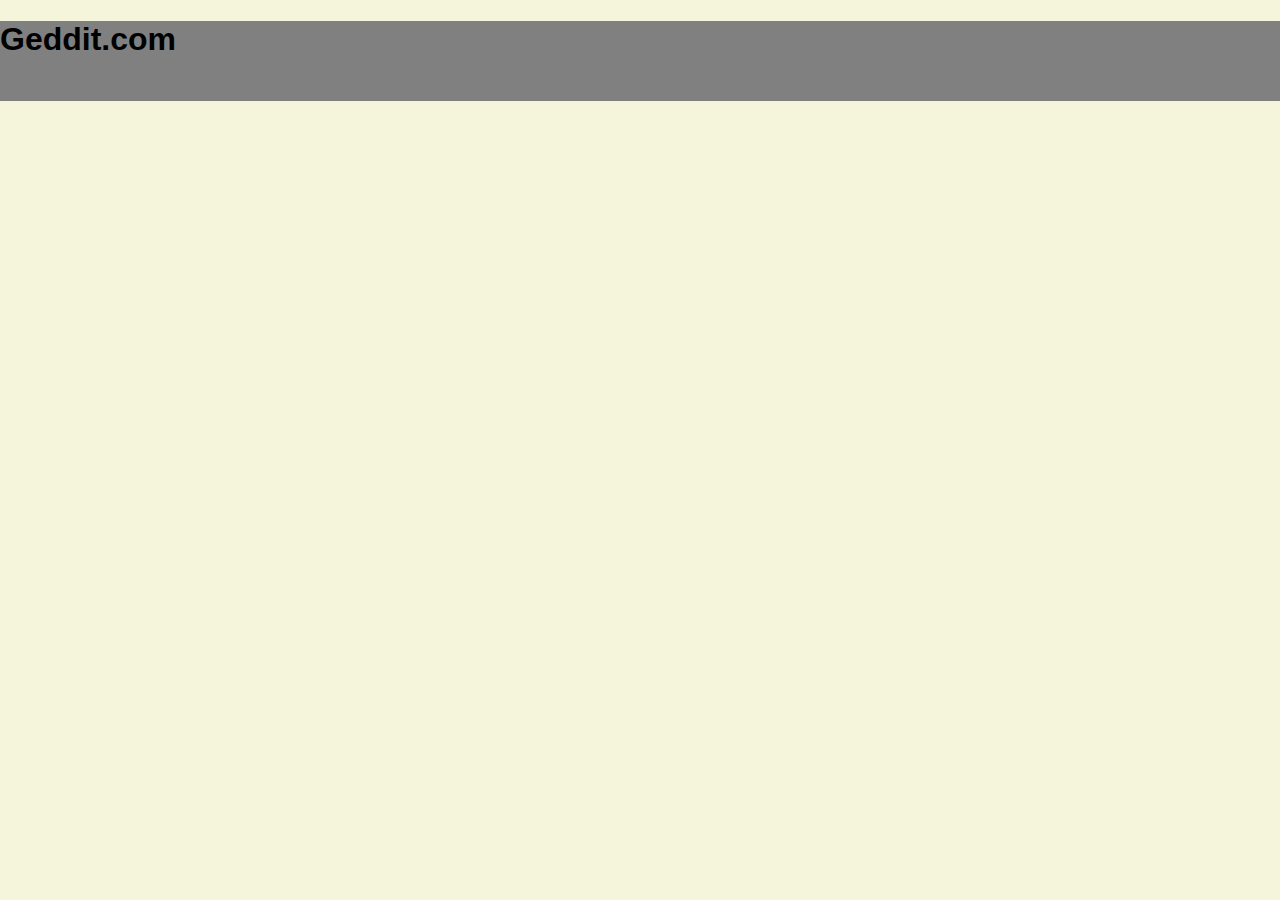
==== index.html @ c532262d "new repo" ====
<!DOCTYPE html>
<html>
  <head>
        <title> Geddit </title>
        <link rel="stylesheet" href="styles.css">
        <script type="text/javascript" src="pupper.js"></script>
  </head>
  <body>
      <div id = "header">
        <h1>
            Geddit.com
        </h1>
      </div>
  </body>
</html>
---- styles.css ----
body {
    background-color: beige;
    margin: 0;
    font-family: Helvetica, sans-serif
}

#header {
    background-color: gray; 
    height: 80px;
}
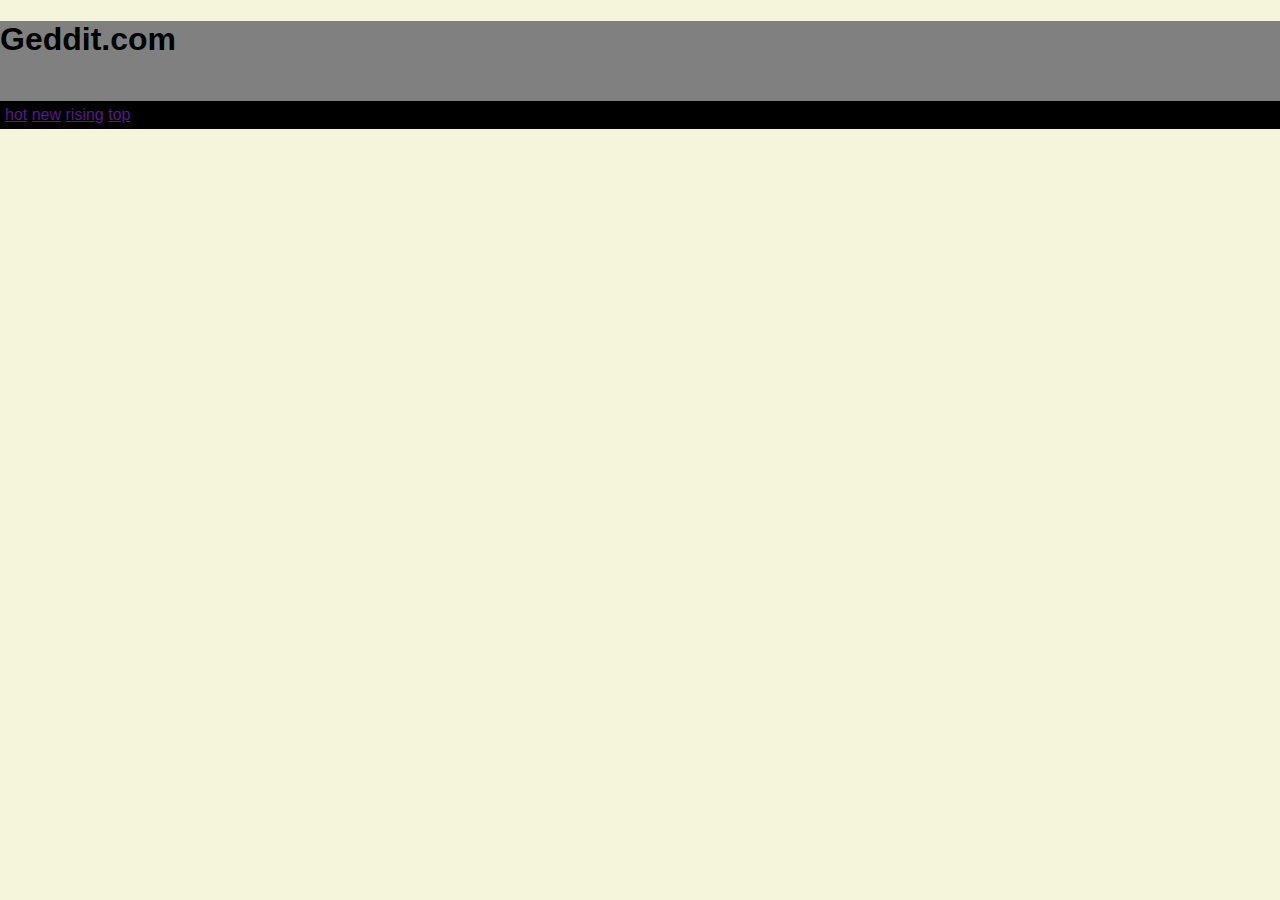
==== commit c5e31d46: "csc309 is so waste wtf" ====
--- a/index.html
+++ b/index.html
@@ -12,5 +12,21 @@
             Geddit.com
         </h1>
       </div>
+      <div id = "topNavBar">
+          <ul>
+              <li>
+                <a class = "navButton" href = "">hot</a> 
+              </li>
+              <li>
+                    <a class = "navButton" href = "">new</a> 
+              </li>
+              <li>
+                    <a class = "navButton" href = "">rising</a> 
+              </li>
+              <li>
+                    <a class = "navButton" href = "">top</a> 
+              </li>
+          </ul>
+      </div>
   </body>
 </html>
--- a/styles.css
+++ b/styles.css
@@ -7,4 +7,18 @@
 #header {
     background-color: gray; 
     height: 80px;
+}
+
+#topNavBar {
+    background-color: black;
+    margin-bottom: 10px;
+}
+
+#topNavBar ul {
+    padding: 5px;
+    margin: 0px;
+}
+#topNavBar ul li {
+    list-style: none;
+    display: inline;
 }